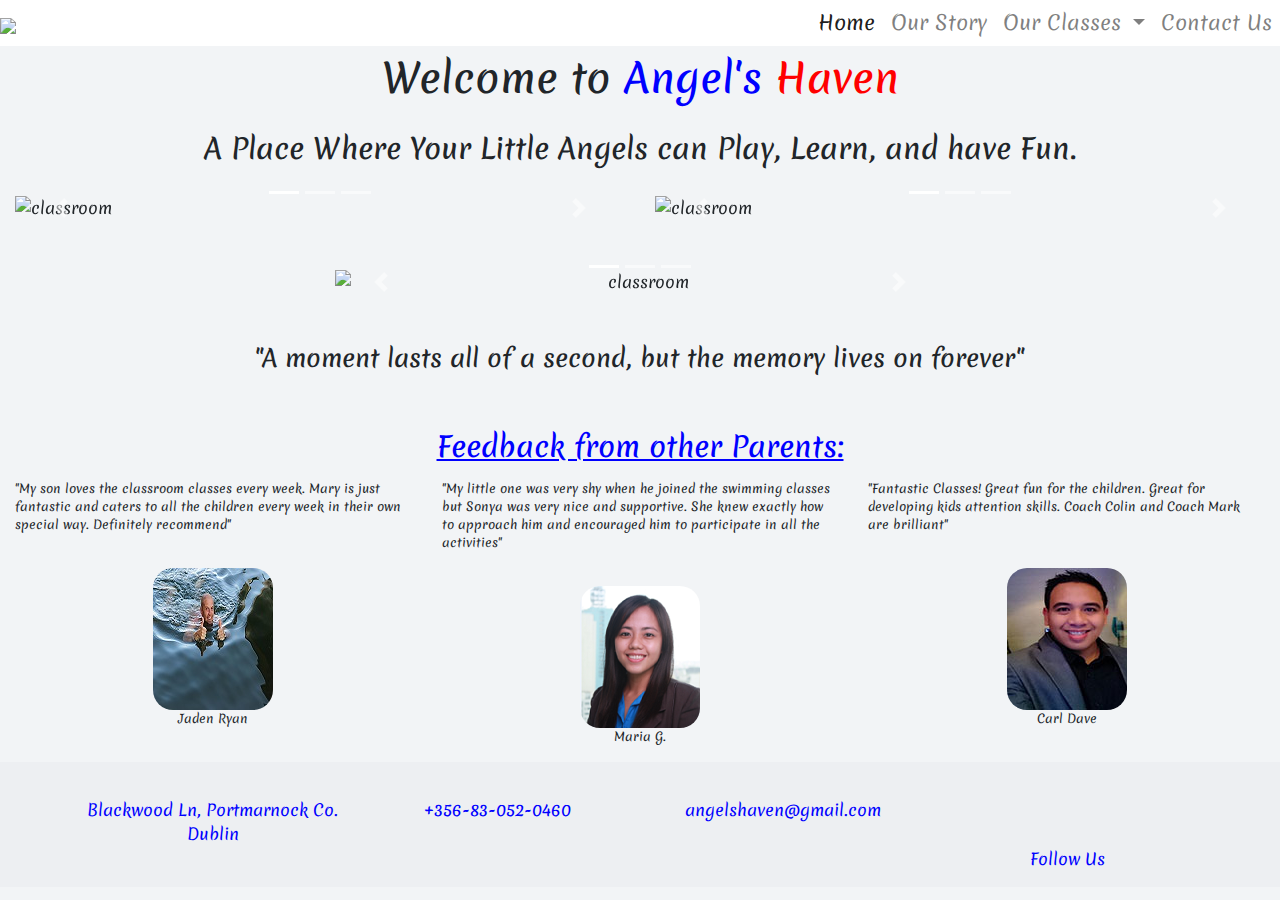
==== index.html @ 41fb1228 "added feedback page, comments and images  in index.html left alligned nav tab update style of contac" ====
<!DOCTYPE html>
<html lang="en">

<head>

<!--Meta-->

  <meta charset="UTF-8">
  <meta name="viewport" content="width=device-width, initial-scale=1.0">
  <meta http-equiv="X-UA-Compatible" content="ie=edge">

<!--Links-->

  <link rel="stylesheet" href="https://stackpath.bootstrapcdn.com/bootstrap/4.4.1/css/bootstrap.min.css"
   integrity="sha384-Vkoo8x4CGsO3+Hhxv8T/Q5PaXtkKtu6ug5TOeNV6gBiFeWPGFN9MuhOf23Q9Ifjh" crossorigin="anonymous">
  <script src="https://kit.fontawesome.com/d866b9363e.js" crossorigin="anonymous"></script>
  <link rel="stylesheet" href="assets/css/style.css">
  <title>AngelsHaven</title>
</head>

<body>

<!---Header----->

<header class="container-fluid">
  <div class="row">
   <div class="col-12 nav-header">
    <nav class="navbar my-nav navbar-expand-lg bg-navbar navbar-light fixed-top">
     <a class="navbar-brand" href="index.html"><img src="assets/images/logo.png"></a>
     <button class="navbar-toggler" type="button" data-toggle="collapse" data-target="#navbarSupportedContent" aria-controls="navbarSupportedContent" aria-expanded="false" aria-label="Toggle navigation">
     <span class="navbar-toggler-icon"></span>
     </button>

    <div class="collapse navbar-collapse" id="navbarSupportedContent">
	 <ul class="navbar-nav ml-auto">
	  <li class="nav-item active">
	   <a class="nav-link" href="index.html">Home
       <span class="sr-only">(current)</span></a>
	  </li>
	  <li class="nav-item">
	   <a class="nav-link" href="ourstory.html">Our Story</a>
	  </li>
	  <li class="nav-item dropdown">
	   <a class="nav-link dropdown-toggle" href="#" id="navbarDropdown" role="button"
		data-toggle="dropdown" aria-haspopup="true" aria-expanded="false">
		Our Classes
	   </a>
	  <div class="dropdown-menu" aria-labelledby="navbarDropdown">
	   <a class="dropdown-item swimming" href="swimming.html">Swimming</a>
	   <a class="dropdown-item classroom" href="classroom.html">Classroom</a>
	   <a class="dropdown-item ballgames" href="football.html">Ball Games</a>
	  </div>
	  </li>
	  <li class="nav-item">
	   <a class="nav-link" href="contact.html">Contact Us</a>
	  </li>
	 </ul>
    </div>
    </nav>
   </div>
  </div>
</header>

<!--Welcome-->

<div class="container-fluid text-center">
  <div class="row">
   <div class="col-12 mt-4">
    <h1 class="welcome">Welcome to <span class="angel">Angel's </span> <span class="haven"> Haven </span></h1>
    <h3 class="welcome">A Place Where Your Little Angels can Play, Learn, and have Fun.</h3>
   </div>
  </div>
</div>

<!--Carousel-->

<section class="container-fluid">
  <div class="row">
   <div class="col-12 col-md-6">
    <div id="carousel-classes" class="carousel slide" data-ride="carousel">
	 <ol class="carousel-indicators">
	  <li data-target="#carousel-classes" data-slide-to="0" class="active"></li>
	  <li data-target="#carousel-classes" data-slide-to="1"></li>
	  <li data-target="#carousel-classes" data-slide-to="2"></li>
	 </ol>
    <div class="carousel-inner">
	 <div class="carousel-item active">
	   <img src="assets/images/classroom1.jpeg" class="d-block w-100" alt="classroom">    </div>
	  <div class="carousel-item">
	   <img src="assets/images/classroom2.jpeg" class="d-block w-100" alt="swimming">
      </div>
	  <div class="carousel-item">
	   <img src="assets/images/classroom3.jpeg" class="d-block w-100" alt="...">
      </div>
	 </div>
	  <a class="carousel-control-prev" href="#carousel-classes" role="button" data-slide="prev">
	  <span class="carousel-control-prev-icon" aria-hidden="true"></span>
	  <span class="sr-only">Previous</span>
	  </a>
	  <a class="carousel-control-next" href="#carousel-classes" role="button" data-slide="next">
	  <span class="carousel-control-next-icon" aria-hidden="true"></span>
	  <span class="sr-only">Next</span>
	  </a>
	 </div>
	</div>

   <div class="col-12 col-md-6">
    <div id="carousel-classes1" class="carousel slide" data-ride="carousel">
	 <ol class="carousel-indicators">
	  <li data-target="#carousel-classes1" data-slide-to="0" class="active"></li>
	  <li data-target="#carousel-classes1" data-slide-to="1"></li>
	  <li data-target="#carousel-classes1" data-slide-to="2"></li>
	 </ol>
    <div class="carousel-inner">
	 <div class="carousel-item active">
	  <img src="assets/images/swimming2.jpeg" class="d-block w-100" alt="classroom">    </div>
	 <div class="carousel-item">
	  <img src="assets/images/swimming1.jpg" class="d-block w-100" alt="swimming">
     </div>
	 <div class="carousel-item">
	  <img src="assets/images/swimming3.jpeg" class="d-block w-100" alt="...">
     </div>
	</div>
      <a class="carousel-control-prev" href="#carousel-classes1" role="button" data-slide="prev">
	  <span class="carousel-control-prev-icon" aria-hidden="true"></span>
	  <span class="sr-only">Previous</span>
	  </a>
	  <a class="carousel-control-next" href="#carousel-classes1" role="button" data-slide="next">
	  <span class="carousel-control-next-icon" aria-hidden="true"></span>
	  <span class="sr-only">Next</span>
	  </a>
   </div>
  </div>

   <div class="col-sm-12 col-md-6 mx-auto">
    <div id="carousel-classes2" class="carousel slide" data-ride="carousel">
	 <ol class="carousel-indicators">
	  <li data-target="#carousel-classes2" data-slide-to="0" class="active"></li>
	  <li data-target="#carousel-classes2" data-slide-to="1"></li>
	  <li data-target="#carousel-classes2" data-slide-to="2"></li>
	 </ol>
	 <div class="carousel-inner">
	 <div class="carousel-item active">
	  <img src="assets/images/football2.jpeg" class="d-block w-100" alt="classroom">    </div>
	 <div class="carousel-item">
	  <img src="assets/images/football3.jpeg" class="d-block w-100" alt="swimming">
     </div>
	 <div class="carousel-item">
	  <img src="assets/images/football1.jpeg" class="d-block w-100" alt="...">
     </div>
	</div>
	  <a class="carousel-control-prev" href="#carousel-classes2" role="button" data-slide="prev">
	  <span class="carousel-control-prev-icon" aria-hidden="true"></span>
	  <span class="sr-only">Previous</span>
	  </a>
	  <a class="carousel-control-next" href="#carousel-classes2" role="button" data-slide="next">
	  <span class="carousel-control-next-icon" aria-hidden="true"></span>
	  <span class="sr-only">Next</span>
	  </a>
	</div>
   </div>
  </div>
</section>

<div class="container-fluid text-center">
  <div class="row">
   <div class="col-12">
	<h4 class="text-center">
     "A moment lasts all of a second, but the memory lives on forever"
    </h4>
   </div>
  </div>
</div>

<!--Feedback-->

<div class="container-fluid">
  <div class="row">
   <div class="col-12">
    <h3 class="text-center mb-3 feedback"><u> Feedback from other Parents: </u></h3>
   </div>
  </div>
  <div class="row" id="feedback-content">
   <div class="col-sm-12 col-md-4">
    <p>"My son loves the classroom classes every week. Mary is just fantastic and caters to all the children
      every	week in their own special way. Definitely recommend"</p>
	<br>
   <div class="text-center">
    <img src="assets/images/jaden.jpg" class="feedback-images">
   </div>
    <p class="text-center">Jaden Ryan</p>
   </div>
   <div class="col-sm-12 col-md-4">
	<p>"My little one was very shy when he joined the swimming classes but Sonya was very nice and
		supportive. She	knew exactly how to approach him and encouraged him to participate in all the activities"</p>
	<br>
   <div class="text-center">
    <img src="assets/images/maria.png" class="feedback-images">
   </div>
	<p class="text-center">Maria G. </p>
   </div>
   <div class="col-sm-12 col-md-4">
	<p> "Fantastic Classes! Great fun for the children. Great for developing kids attention skills.
		Coach Colin and Coach Mark are brilliant" </p>
    <br>
   <div class="text-center"><img src="assets/images/Carl.jpg" class="feedback-images"></div>
    <p class="text-center">Carl Dave</p>
	</div>
   </div>
</div>

<!--Footer-->

<footer>
  <div class="container">
   <div class="row">
    <div class="col-sm-12 col-md-3">
     <div class="footer-about mb-3">
	  <p class="text-center"><i class="fas fa-map-marker-alt"></i></p>
	  <p class="text-center footer-text"> Blackwood Ln, Portmarnock Co. Dublin</p>
	 </div>
    </div>
	<div class="col-sm-12 col-md-3">
      <p class="text-center"><i class="fas fa-phone-alt"></i></p>
	  <p class="text-center footer-text contact mb-3"> +356-83-052-0460</p>
	</div>

    <div class="col-sm-12 col-md-3">
      <p class="text-center"><i class="fas fa-envelope-square"></i></p>
	  <p class="text-center footer-text contact mb-3"> angelshaven@gmail.com</p>
	</div>

	<div class="col-sm-12 col-md-3">
	 <div class="footer-section">
	  <a href="https://www.facebook.com" target="_blank"><i class="fab fa-facebook"></i></a>
	  <a href="https://www.instagram.com" target="_blank"><i class="fab fa-instagram-square instagram"></i></a>
	  <p class="text-center socials"> Follow Us</p>
	 </div>
    </div>
   </div>
  </div>
</footer>

	<script src="https://cdnjs.cloudflare.com/ajax/libs/jquery/3.4.1/jquery.slim.min.js"></script>
	<script src="https://cdnjs.cloudflare.com/ajax/libs/popper.js/1.16.0/umd/popper.min.js"></script>
	<script src="https://cdnjs.cloudflare.com/ajax/libs/twitter-bootstrap/4.4.1/js/bootstrap.min.js"></script>
</body>

</html>
---- assets/css/style.css ----
@import url('https://fonts.googleapis.com/css?family=Merienda&display=swap');

body {
    font-family: 'Merienda', cursive;    
    background-color:#e9ecef94;    
}

/**--- Navbar --**/

.navbar {
    margin-bottom: 10px;
    border: 0;
    padding: 0;  
}

.navbar-brand {
    display: inline-block;
    padding: 0;
    margin-right: 0 ;
    font-size: 30px;
    line-height: inherit;
    white-space: nowrap;
}

.bg-navbar {
    background-color: white;
}

.nav-link {
    font-size: 20px;
 } 

.nav-header {
    padding: 0px;    
    margin-bottom: 30px;
}

.my-nav .dropdown-menu .swimming {
    color: #bd2130;
}

.my-nav .dropdown-menu .classroom {
    color: #d39e00;
}

.my-nav .dropdown-menu .ballgames {
    color: #007bff;
}

.navbar-nav .dropdown-menu {    
    background-color: f8f9fa;
}

/*---home page --**/

.welcome {
    margin-bottom: 30px;
}

.angel{
    color: blue;
}

.haven {
    color: red;
}

h4 {   
    padding-bottom: 50px;
}

/**--Feedback--**/

.feedback {
    color:blue;
}

#feedback-content {
    font-size: 12px;    
}

.feedback-images {
    border-radius: 20px;
}


/**--Carousel--**/

#carousel-classes {
    margin-bottom: 50px;
}

#carousel-classes1 {
    margin-bottom: 50px;
}

#carousel-classes2 {
    margin-bottom: 50px;
}

/**--Classes--**/

h2 {
    color: #dc3545c4;
}

#classes {
    line-height: 20px;
}

.classroom-header {
    color: #d39e00;
}

.ballgame-header {
    color: #007bff;
}

/**-- Our story --**/

#ourstory {
    background-color: #ffff0047;    
    width: 90%;
    border-radius: 30px;
    padding: 20px;    
}

#overview {
    background-color: lightblue;
    width: 90%;
    border-radius: 30px;
    padding: 20px;
}

#team-member {
    padding-bottom: 20px;
}

hr {
    border-top: 0px;
}

/**--block divider--**/

.block-divider {
    width: 300px;
    height: 5px;
    border: 0;
    background-color: #444;
    margin-bottom: 3rem;
}

.block-divider--blue {
    background-color: #0062cc9e;
}

.block-divider--red {
    background-color: #dc3545c4;
}

.block-divider--yellow {
    background-color: #ffff00d6;
}

/**-- Team --**/

.card {
    border: 0px;    
}

.card-deck, .mx-auto {
    width: 100%;
    text-align: center;
}

.card-body {
    padding: 0px;
    letter-spacing: 4px;
}

.card-deck .card {  
    margin-right: 60px;
    margin-bottom: 50px;
    margin-left: 60px;    
}

.card-img-top {
    max-width: 100%;
    flex-shrink: 0;
    width: 70%;
}

.card-deck .card .card-body p {
    font-size: 15px;

}

.swimming-teacher {
    color:black;
    background-color: #e9ecef94;
}

.classroom-teacher {
   color: black; 
   background-color: #e9ecef94;
}

.ballgame-teacher {
    color: black;
    background-color: #e9ecef94;
}

/**--contact us--**/

form {
    padding: 0px;
    border-color: gray;
    border-style: double;
    background-color: white;
    margin-bottom: 20px;
}

.form-content {
    padding: 0px;
}

.form-group {
    margin-bottom: 20px;        
}

.contact-header {
    padding: 0px;
    color:#dc3545c4;
    letter-spacing: 5px;
    margin-bottom: 20px;
}

#contact-us {
    padding: 0px;
    margin: 0px;
    justify-content: space-evenly;
}


.address {
    padding: 0px;
    color: #dc3545c4;
    margin-bottom: 20px;
}

.message-header {
    color: #dc3545c4;    
}

.location {
    padding: 0px;
    color: #007bff;
}

.address-map {
    text-align: left;
    border-color: gray;
    border-style: double;
    background-color: white;
    letter-spacing: 2px;
    margin-bottom: 20px;
}

.message-header {
    padding-bottom: 10px;   
}

.btn-danger {
    margin-bottom: 10px;
}

.comment-header {
      margin-bottom: 20px;          
      margin-top: 110px;
}

/**--Footer -**/

footer {
    color: #dc3545;
    background-color: #e9ecef94;
    position: relative;    
    padding-top: 20px;
}

footer i {
    font-size: 30px;
    text-align: center;
}

.footer-about span {
    color: blue;
}

.footer-section {   
    border: 0px;
    text-align: center;
}

.footer-section h5 span {
    color: blue;
}

.footer-section .socials {
    text-align: center;
}

.footer-text {
    color: blue;
    margin-bottom: 20px;
}

.footer-text i {
    color: red;
    font-size: 30px;
}

.contact {
    color: blue;
    margin-bottom: 20px;
}   

.contact i {
    color: red;
}

 .socials {
    color: blue;
    padding-top: 20px;
}

.socials a {
    font-size: 30px;
}

.instagram {
    color: red;
    padding-left: 20px;
}

.fa-facebook {
    padding-right: 20px;
}

/**--Ending motto--**/

.ending-motto {
    margin-bottom: 20px;
    padding-bottom: 20px;
    padding-top: 40px;
}
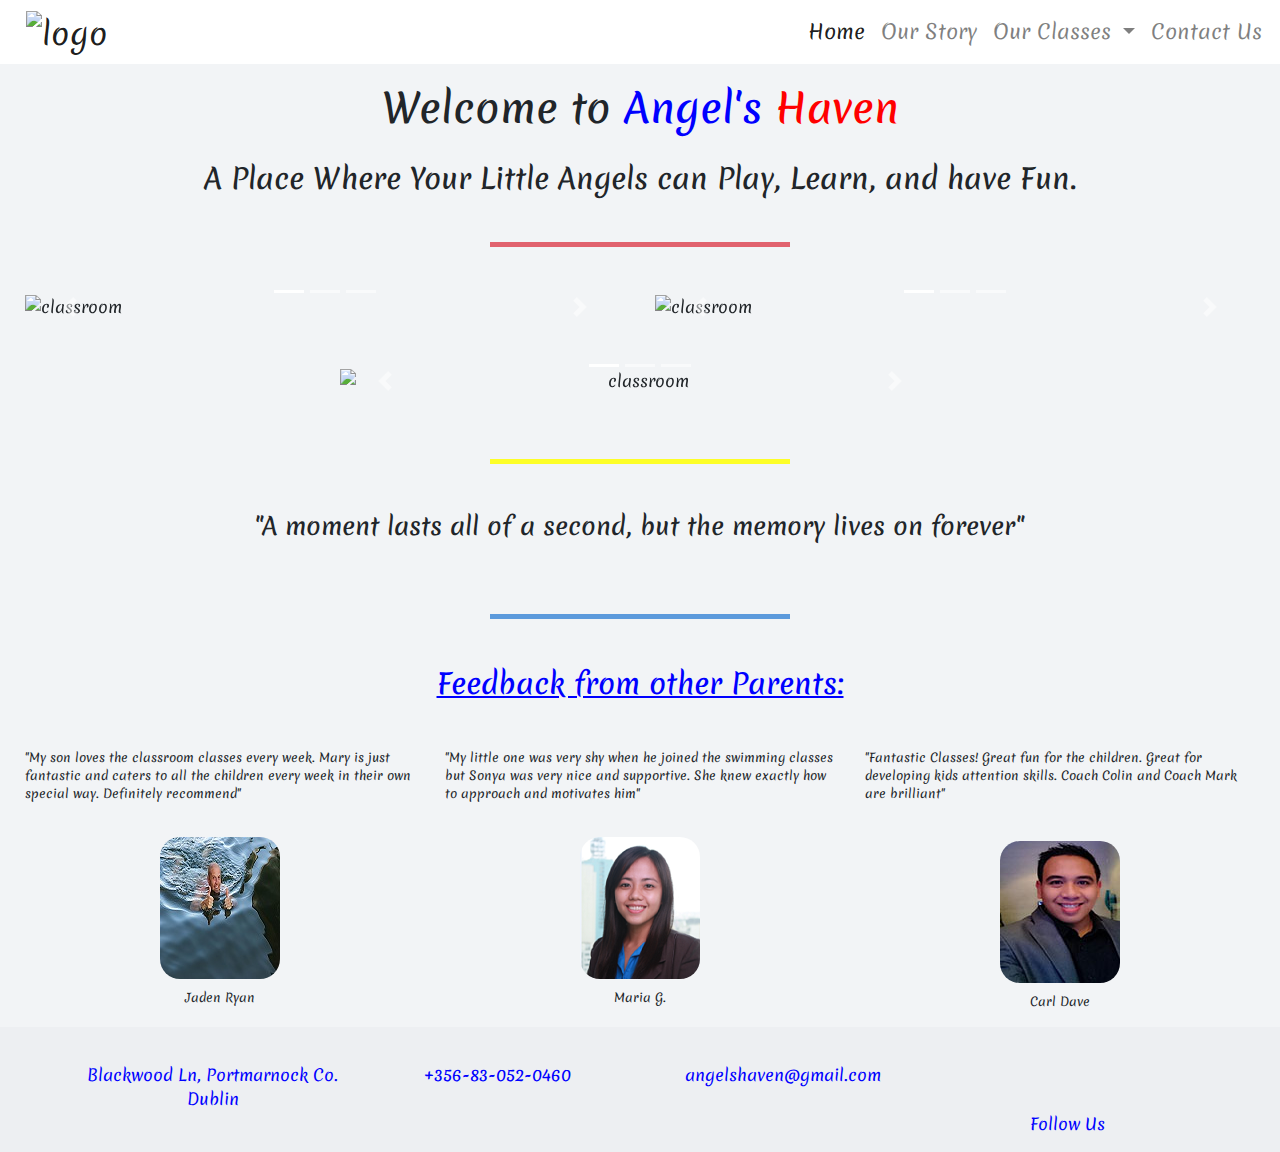
==== commit dbfbbcd0: "added favicon. fixed margin carousel and images of the classes" ====
--- a/index.html
+++ b/index.html
@@ -15,235 +15,288 @@
    integrity="sha384-Vkoo8x4CGsO3+Hhxv8T/Q5PaXtkKtu6ug5TOeNV6gBiFeWPGFN9MuhOf23Q9Ifjh" crossorigin="anonymous">
   <script src="https://kit.fontawesome.com/d866b9363e.js" crossorigin="anonymous"></script>
   <link rel="stylesheet" href="assets/css/style.css">
+  <link rel="shortcut icon" href="favicon.ico" type="image/x-icon">
+  <link rel="icon" href="favicon.ico" type="image/x-icon">
+
   <title>AngelsHaven</title>
 </head>
 
 <body>
 
-<!---Header----->
+<!--Header-->
 
 <header class="container-fluid">
-  <div class="row">
-   <div class="col-12 nav-header">
-    <nav class="navbar my-nav navbar-expand-lg bg-navbar navbar-light fixed-top">
-     <a class="navbar-brand" href="index.html"><img src="assets/images/logo.png"></a>
-     <button class="navbar-toggler" type="button" data-toggle="collapse" data-target="#navbarSupportedContent" aria-controls="navbarSupportedContent" aria-expanded="false" aria-label="Toggle navigation">
-     <span class="navbar-toggler-icon"></span>
-     </button>
-
-    <div class="collapse navbar-collapse" id="navbarSupportedContent">
-	 <ul class="navbar-nav ml-auto">
-	  <li class="nav-item active">
-	   <a class="nav-link" href="index.html">Home
-       <span class="sr-only">(current)</span></a>
-	  </li>
-	  <li class="nav-item">
-	   <a class="nav-link" href="ourstory.html">Our Story</a>
-	  </li>
-	  <li class="nav-item dropdown">
-	   <a class="nav-link dropdown-toggle" href="#" id="navbarDropdown" role="button"
-		data-toggle="dropdown" aria-haspopup="true" aria-expanded="false">
-		Our Classes
-	   </a>
-	  <div class="dropdown-menu" aria-labelledby="navbarDropdown">
-	   <a class="dropdown-item swimming" href="swimming.html">Swimming</a>
-	   <a class="dropdown-item classroom" href="classroom.html">Classroom</a>
-	   <a class="dropdown-item ballgames" href="football.html">Ball Games</a>
-	  </div>
-	  </li>
-	  <li class="nav-item">
-	   <a class="nav-link" href="contact.html">Contact Us</a>
-	  </li>
-	 </ul>
-    </div>
-    </nav>
-   </div>
-  </div>
+<div class="row">
+ <div class="col-12 nav-header">
+  <nav class="navbar my-nav navbar-expand-lg bg-navbar navbar-light fixed-top">
+   <a class="navbar-brand" href="index.html"><img src="assets/images/logo.png" alt="logo"></a>
+   <button class="navbar-toggler" type="button" data-toggle="collapse" data-target="#navbarSupportedContent" aria-controls="navbarSupportedContent" 
+    aria-expanded="false" aria-label="Toggle navigation">
+   <span class="navbar-toggler-icon"></span>
+   </button>
+
+   <div class="collapse navbar-collapse" id="navbarSupportedContent">
+    <ul class="navbar-nav ml-auto">
+	 <li class="nav-item active">
+	  <a class="nav-link" href="index.html">Home
+      <span class="sr-only">(current)</span></a>
+	 </li>
+
+	 <li class="nav-item">
+	  <a class="nav-link" href="ourstory.html">Our Story</a>
+	 </li>
+
+	 <li class="nav-item dropdown">
+	  <a class="nav-link dropdown-toggle" href="#" id="navbarDropdown" role="button"		
+      data-toggle="dropdown" aria-haspopup="true" aria-expanded="false">
+	   Our Classes
+	  </a>
+
+     <div class="dropdown-menu" aria-labelledby="navbarDropdown">
+	  <a class="dropdown-item swimming" href="swimming.html">Swimming</a>
+	  <a class="dropdown-item classroom" href="classroom.html">Classroom</a>
+	  <a class="dropdown-item ballgames" href="football.html">Ball Games</a>
+	 </div>
+	 </li>
+
+	 <li class="nav-item">
+	  <a class="nav-link" href="contact.html">Contact Us</a>
+	 </li>
+	</ul>
+   </div>
+  </nav>
+ </div>
+</div>
 </header>
 
 <!--Welcome-->
 
 <div class="container-fluid text-center">
-  <div class="row">
-   <div class="col-12 mt-4">
-    <h1 class="welcome">Welcome to <span class="angel">Angel's </span> <span class="haven"> Haven </span></h1>
-    <h3 class="welcome">A Place Where Your Little Angels can Play, Learn, and have Fun.</h3>
-   </div>
-  </div>
-</div>
+ <div class="row">
+  <div class="col-12 mt-4">
+   <h1 class="welcome">Welcome to <span class="angel">Angel's </span> <span class="haven"> Haven </span></h1>
+   <h3 class="welcome">A Place Where Your Little Angels can Play, Learn, and have Fun.</h3>
+  </div>
+ </div>
+</div>
+
+ <hr class="block-divider block-divider--red" />
 
 <!--Carousel-->
 
 <section class="container-fluid">
-  <div class="row">
-   <div class="col-12 col-md-6">
-    <div id="carousel-classes" class="carousel slide" data-ride="carousel">
-	 <ol class="carousel-indicators">
-	  <li data-target="#carousel-classes" data-slide-to="0" class="active"></li>
-	  <li data-target="#carousel-classes" data-slide-to="1"></li>
-	  <li data-target="#carousel-classes" data-slide-to="2"></li>
-	 </ol>
-    <div class="carousel-inner">
+ <div class="row" id="carousel">
+  <div class="col-12 col-md-6">  
+   <div id="carousel-classes" class="carousel slide" data-ride="carousel">
+    <ol class="carousel-indicators">
+	 <li data-target="#carousel-classes" data-slide-to="0" class="active"></li>
+	 <li data-target="#carousel-classes" data-slide-to="1"></li>
+	 <li data-target="#carousel-classes" data-slide-to="2"></li>
+	</ol>
+
+   <div class="carousel-inner">
+    <div class="carousel-item active">
+	 <img src="assets/images/classroom1.jpeg" class="d-block w-100" alt="classroom">   
+    </div>
+
+	<div class="carousel-item">
+	 <img src="assets/images/classroom2.jpeg" class="d-block w-100" alt="swimming">
+    </div>
+
+	<div class="carousel-item">
+	 <img src="assets/images/classroom3.jpeg" class="d-block w-100" alt="...">
+    </div>
+
+   </div>
+
+    <a class="carousel-control-prev" href="#carousel-classes" role="button" data-slide="prev">
+	 <span class="carousel-control-prev-icon" aria-hidden="true"></span>
+	 <span class="sr-only">Previous</span>
+	</a>
+
+	<a class="carousel-control-next" href="#carousel-classes" role="button" data-slide="next">
+	 <span class="carousel-control-next-icon" aria-hidden="true"></span>
+	 <span class="sr-only">Next</span>
+	</a>
+
+   </div>
+  </div>
+
+  <div class="col-12 col-md-6">
+   <div id="carousel-classes1" class="carousel slide" data-ride="carousel">
+    <ol class="carousel-indicators">
+	 <li data-target="#carousel-classes1" data-slide-to="0" class="active"></li>
+	 <li data-target="#carousel-classes1" data-slide-to="1"></li>
+	 <li data-target="#carousel-classes1" data-slide-to="2"></li>
+	</ol>
+
+   <div class="carousel-inner">
+	<div class="carousel-item active">
+	 <img src="assets/images/swimming2.jpeg" class="d-block w-100" alt="classroom">    
+    </div>
+
+	<div class="carousel-item">
+	 <img src="assets/images/swimming1.jpg" class="d-block w-100" alt="swimming">
+    </div>
+
+	<div class="carousel-item">
+	 <img src="assets/images/swimming3.jpeg" class="d-block w-100" alt="...">
+    </div>
+
+   </div>
+    <a class="carousel-control-prev" href="#carousel-classes1" role="button" data-slide="prev">
+	 <span class="carousel-control-prev-icon" aria-hidden="true"></span>
+	 <span class="sr-only">Previous</span>
+	</a>
+
+	<a class="carousel-control-next" href="#carousel-classes1" role="button" data-slide="next">
+	 <span class="carousel-control-next-icon" aria-hidden="true"></span>
+	 <span class="sr-only">Next</span>
+	</a>
+
+   </div>
+  </div>
+
+  <div class="col-sm-12 col-md-6 mx-auto">
+   <div id="carousel-classes2" class="carousel slide" data-ride="carousel">
+	<ol class="carousel-indicators">
+	 <li data-target="#carousel-classes2" data-slide-to="0" class="active"></li>
+	 <li data-target="#carousel-classes2" data-slide-to="1"></li>
+	 <li data-target="#carousel-classes2" data-slide-to="2"></li>
+	</ol>
+
+	<div class="carousel-inner">
 	 <div class="carousel-item active">
-	   <img src="assets/images/classroom1.jpeg" class="d-block w-100" alt="classroom">    </div>
-	  <div class="carousel-item">
-	   <img src="assets/images/classroom2.jpeg" class="d-block w-100" alt="swimming">
-      </div>
-	  <div class="carousel-item">
-	   <img src="assets/images/classroom3.jpeg" class="d-block w-100" alt="...">
-      </div>
-	 </div>
-	  <a class="carousel-control-prev" href="#carousel-classes" role="button" data-slide="prev">
-	  <span class="carousel-control-prev-icon" aria-hidden="true"></span>
-	  <span class="sr-only">Previous</span>
-	  </a>
-	  <a class="carousel-control-next" href="#carousel-classes" role="button" data-slide="next">
-	  <span class="carousel-control-next-icon" aria-hidden="true"></span>
-	  <span class="sr-only">Next</span>
-	  </a>
-	 </div>
-	</div>
-
-   <div class="col-12 col-md-6">
-    <div id="carousel-classes1" class="carousel slide" data-ride="carousel">
-	 <ol class="carousel-indicators">
-	  <li data-target="#carousel-classes1" data-slide-to="0" class="active"></li>
-	  <li data-target="#carousel-classes1" data-slide-to="1"></li>
-	  <li data-target="#carousel-classes1" data-slide-to="2"></li>
-	 </ol>
-    <div class="carousel-inner">
-	 <div class="carousel-item active">
-	  <img src="assets/images/swimming2.jpeg" class="d-block w-100" alt="classroom">    </div>
-	 <div class="carousel-item">
-	  <img src="assets/images/swimming1.jpg" class="d-block w-100" alt="swimming">
+	  <img src="assets/images/football2.jpeg" class="d-block w-100" alt="classroom">    
      </div>
-	 <div class="carousel-item">
-	  <img src="assets/images/swimming3.jpeg" class="d-block w-100" alt="...">
-     </div>
-	</div>
-      <a class="carousel-control-prev" href="#carousel-classes1" role="button" data-slide="prev">
-	  <span class="carousel-control-prev-icon" aria-hidden="true"></span>
-	  <span class="sr-only">Previous</span>
-	  </a>
-	  <a class="carousel-control-next" href="#carousel-classes1" role="button" data-slide="next">
-	  <span class="carousel-control-next-icon" aria-hidden="true"></span>
-	  <span class="sr-only">Next</span>
-	  </a>
-   </div>
-  </div>
-
-   <div class="col-sm-12 col-md-6 mx-auto">
-    <div id="carousel-classes2" class="carousel slide" data-ride="carousel">
-	 <ol class="carousel-indicators">
-	  <li data-target="#carousel-classes2" data-slide-to="0" class="active"></li>
-	  <li data-target="#carousel-classes2" data-slide-to="1"></li>
-	  <li data-target="#carousel-classes2" data-slide-to="2"></li>
-	 </ol>
-	 <div class="carousel-inner">
-	 <div class="carousel-item active">
-	  <img src="assets/images/football2.jpeg" class="d-block w-100" alt="classroom">    </div>
+
 	 <div class="carousel-item">
 	  <img src="assets/images/football3.jpeg" class="d-block w-100" alt="swimming">
      </div>
+
 	 <div class="carousel-item">
 	  <img src="assets/images/football1.jpeg" class="d-block w-100" alt="...">
      </div>
 	</div>
-	  <a class="carousel-control-prev" href="#carousel-classes2" role="button" data-slide="prev">
-	  <span class="carousel-control-prev-icon" aria-hidden="true"></span>
-	  <span class="sr-only">Previous</span>
-	  </a>
-	  <a class="carousel-control-next" href="#carousel-classes2" role="button" data-slide="next">
-	  <span class="carousel-control-next-icon" aria-hidden="true"></span>
-	  <span class="sr-only">Next</span>
-	  </a>
-	</div>
-   </div>
-  </div>
+
+	<a class="carousel-control-prev" href="#carousel-classes2" role="button" data-slide="prev">
+	 <span class="carousel-control-prev-icon" aria-hidden="true"></span>
+	 <span class="sr-only">Previous</span>
+	</a>
+
+	<a class="carousel-control-next" href="#carousel-classes2" role="button" data-slide="next">
+	 <span class="carousel-control-next-icon" aria-hidden="true"></span>
+	 <span class="sr-only">Next</span>
+	</a>
+
+   </div>
+  </div>
+ </div>
 </section>
 
+<hr class="block-divider block-divider--yellow" />
+
 <div class="container-fluid text-center">
-  <div class="row">
-   <div class="col-12">
-	<h4 class="text-center">
-     "A moment lasts all of a second, but the memory lives on forever"
-    </h4>
-   </div>
-  </div>
-</div>
+ <div class="row">
+  <div class="col-12">
+   <h4 class="text-center">
+    "A moment lasts all of a second, but the memory lives on forever"
+   </h4>
+  </div>
+ </div>
+</div>
+
+<hr class="block-divider block-divider--blue" />
 
 <!--Feedback-->
 
 <div class="container-fluid">
-  <div class="row">
-   <div class="col-12">
-    <h3 class="text-center mb-3 feedback"><u> Feedback from other Parents: </u></h3>
-   </div>
-  </div>
-  <div class="row" id="feedback-content">
-   <div class="col-sm-12 col-md-4">
-    <p>"My son loves the classroom classes every week. Mary is just fantastic and caters to all the children
-      every	week in their own special way. Definitely recommend"</p>
-	<br>
+ <div class="row">
+  <div class="col-12">
+   <h3 class="text-center mb-5 feedback"><u> Feedback from other Parents: </u></h3>
+  </div>
+ </div>
+ 
+ <div class="row" id="feedback-content">
+  <div class="col-sm-12 col-md-4">
+   <p>"My son loves the classroom classes every week. Mary is just fantastic and caters to all the children
+      every	week in their own special way. Definitely recommend"
+   </p>
+
+   <br>
+
    <div class="text-center">
-    <img src="assets/images/jaden.jpg" class="feedback-images">
-   </div>
+    <img src="assets/images/jaden.jpg" alt="jaden" class="feedback-images">
     <p class="text-center">Jaden Ryan</p>
    </div>
-   <div class="col-sm-12 col-md-4">
-	<p>"My little one was very shy when he joined the swimming classes but Sonya was very nice and
-		supportive. She	knew exactly how to approach him and encouraged him to participate in all the activities"</p>
-	<br>
+    
+  </div>
+
+  <div class="col-sm-12 col-md-4">
+   <p>"My little one was very shy when he joined the swimming classes but Sonya was very nice and
+		supportive. She	knew exactly how to approach and motivates him"
+   </p>
+
+   <br>
+
    <div class="text-center">
-    <img src="assets/images/maria.png" class="feedback-images">
-   </div>
-	<p class="text-center">Maria G. </p>
-   </div>
-   <div class="col-sm-12 col-md-4">
-	<p> "Fantastic Classes! Great fun for the children. Great for developing kids attention skills.
-		Coach Colin and Coach Mark are brilliant" </p>
-    <br>
-   <div class="text-center"><img src="assets/images/Carl.jpg" class="feedback-images"></div>
+    <img src="assets/images/maria.png" alt="maria" class="feedback-images">
+    <p class="text-center">Maria G. </p>
+   </div>
+	
+  </div>
+
+  <div class="col-sm-12 col-md-4">
+   <p> "Fantastic Classes! Great fun for the children. Great for developing kids attention skills.
+		Coach Colin and Coach Mark are brilliant" 
+   </p>
+
+   <br>
+
+   <div class="text-center"><img src="assets/images/Carl.jpg" alt="carl"  class="feedback-images mt-1">
     <p class="text-center">Carl Dave</p>
-	</div>
-   </div>
+   </div>
+    
+  </div>
+ </div>
 </div>
 
 <!--Footer-->
 
 <footer>
-  <div class="container">
-   <div class="row">
-    <div class="col-sm-12 col-md-3">
-     <div class="footer-about mb-3">
-	  <p class="text-center"><i class="fas fa-map-marker-alt"></i></p>
-	  <p class="text-center footer-text"> Blackwood Ln, Portmarnock Co. Dublin</p>
-	 </div>
-    </div>
-	<div class="col-sm-12 col-md-3">
-      <p class="text-center"><i class="fas fa-phone-alt"></i></p>
-	  <p class="text-center footer-text contact mb-3"> +356-83-052-0460</p>
-	</div>
-
-    <div class="col-sm-12 col-md-3">
-      <p class="text-center"><i class="fas fa-envelope-square"></i></p>
-	  <p class="text-center footer-text contact mb-3"> angelshaven@gmail.com</p>
-	</div>
-
-	<div class="col-sm-12 col-md-3">
-	 <div class="footer-section">
-	  <a href="https://www.facebook.com" target="_blank"><i class="fab fa-facebook"></i></a>
-	  <a href="https://www.instagram.com" target="_blank"><i class="fab fa-instagram-square instagram"></i></a>
-	  <p class="text-center socials"> Follow Us</p>
-	 </div>
-    </div>
-   </div>
-  </div>
+<div class="container">
+ <div class="row footer-content">
+  <div class="col-sm-12 col-md-3">
+   <div class="footer-about mb-3">
+    <p class="text-center"><i class="fas fa-map-marker-alt"></i></p>
+	<p class="text-center footer-text"> Blackwood Ln, Portmarnock Co. Dublin</p>
+   </div>
+  </div>
+  
+  <div class="col-sm-12 col-md-3">
+    <p class="text-center"><i class="fas fa-phone-alt"></i></p>
+    <p class="text-center footer-text contact mb-3"> +356-83-052-0460</p>
+  </div>
+
+  <div class="col-sm-12 col-md-3">
+    <p class="text-center"><i class="fas fa-envelope-square"></i></p>
+    <p class="text-center footer-text contact mb-3"> angelshaven@gmail.com</p>
+  </div>
+
+  <div class="col-sm-12 col-md-3">
+   <div class="footer-section">
+	<a href="https://www.facebook.com" target="_blank"><i class="fab fa-facebook"></i></a>
+	<a href="https://www.instagram.com" target="_blank"><i class="fab fa-instagram-square instagram"></i></a>
+	<p class="text-center socials"> Follow Us</p>
+   </div>
+  </div>
+ </div>
+</div>
 </footer>
 
-	<script src="https://cdnjs.cloudflare.com/ajax/libs/jquery/3.4.1/jquery.slim.min.js"></script>
-	<script src="https://cdnjs.cloudflare.com/ajax/libs/popper.js/1.16.0/umd/popper.min.js"></script>
-	<script src="https://cdnjs.cloudflare.com/ajax/libs/twitter-bootstrap/4.4.1/js/bootstrap.min.js"></script>
+ <script src="https://cdnjs.cloudflare.com/ajax/libs/jquery/3.4.1/jquery.slim.min.js"></script>
+ <script src="https://cdnjs.cloudflare.com/ajax/libs/popper.js/1.16.0/umd/popper.min.js"></script>
+ <script src="https://cdnjs.cloudflare.com/ajax/libs/twitter-bootstrap/4.4.1/js/bootstrap.min.js"></script>
 </body>
 
 </html>--- a/assets/css/style.css
+++ b/assets/css/style.css
@@ -8,10 +8,9 @@
 
 /**--- Navbar --**/
 
-.navbar {
-    margin-bottom: 10px;
+.navbar {    
     border: 0;
-    padding: 0;  
+    padding-right: 10px;
 }
 
 .navbar-brand {
@@ -21,6 +20,7 @@
     font-size: 30px;
     line-height: inherit;
     white-space: nowrap;
+    margin-left: 10px;
 }
 
 .bg-navbar {
@@ -31,9 +31,10 @@
     font-size: 20px;
  } 
 
-.nav-header {
-    padding: 0px;    
-    margin-bottom: 30px;
+.nav-header {   
+    padding-top: 20px;
+    padding-bottom: 20px;
+    margin-bottom: 20px;
 }
 
 .my-nav .dropdown-menu .swimming {
@@ -77,15 +78,23 @@
 }
 
 #feedback-content {
-    font-size: 12px;    
+    font-size: 12px;   
+    padding-left: 10px;
+    padding-right: 10px; 
 }
 
 .feedback-images {
     border-radius: 20px;
+    margin-bottom: 10px;
 }
 
 
 /**--Carousel--**/
+
+#carousel {
+    padding-left: 10px;
+    padding-right: 10px;
+}
 
 #carousel-classes {
     margin-bottom: 50px;
@@ -103,6 +112,11 @@
 
 h2 {
     color: #dc3545c4;
+}
+
+#class-image {
+    padding-right: 10px;
+    padding-left: 10px;
 }
 
 #classes {
@@ -214,9 +228,9 @@
 /**--contact us--**/
 
 form {
-    padding: 0px;
-    border-color: gray;
+    padding: 0px;   
     border-style: double;
+    border-color: #e9ecef94;
     background-color: white;
     margin-bottom: 20px;
 }
@@ -239,7 +253,7 @@
 #contact-us {
     padding: 0px;
     margin: 0px;
-    justify-content: space-evenly;
+    justify-content: center;
 }
 
 
@@ -260,7 +274,7 @@
 
 .address-map {
     text-align: left;
-    border-color: gray;
+    border-color: #e9ecef94;
     border-style: double;
     background-color: white;
     letter-spacing: 2px;
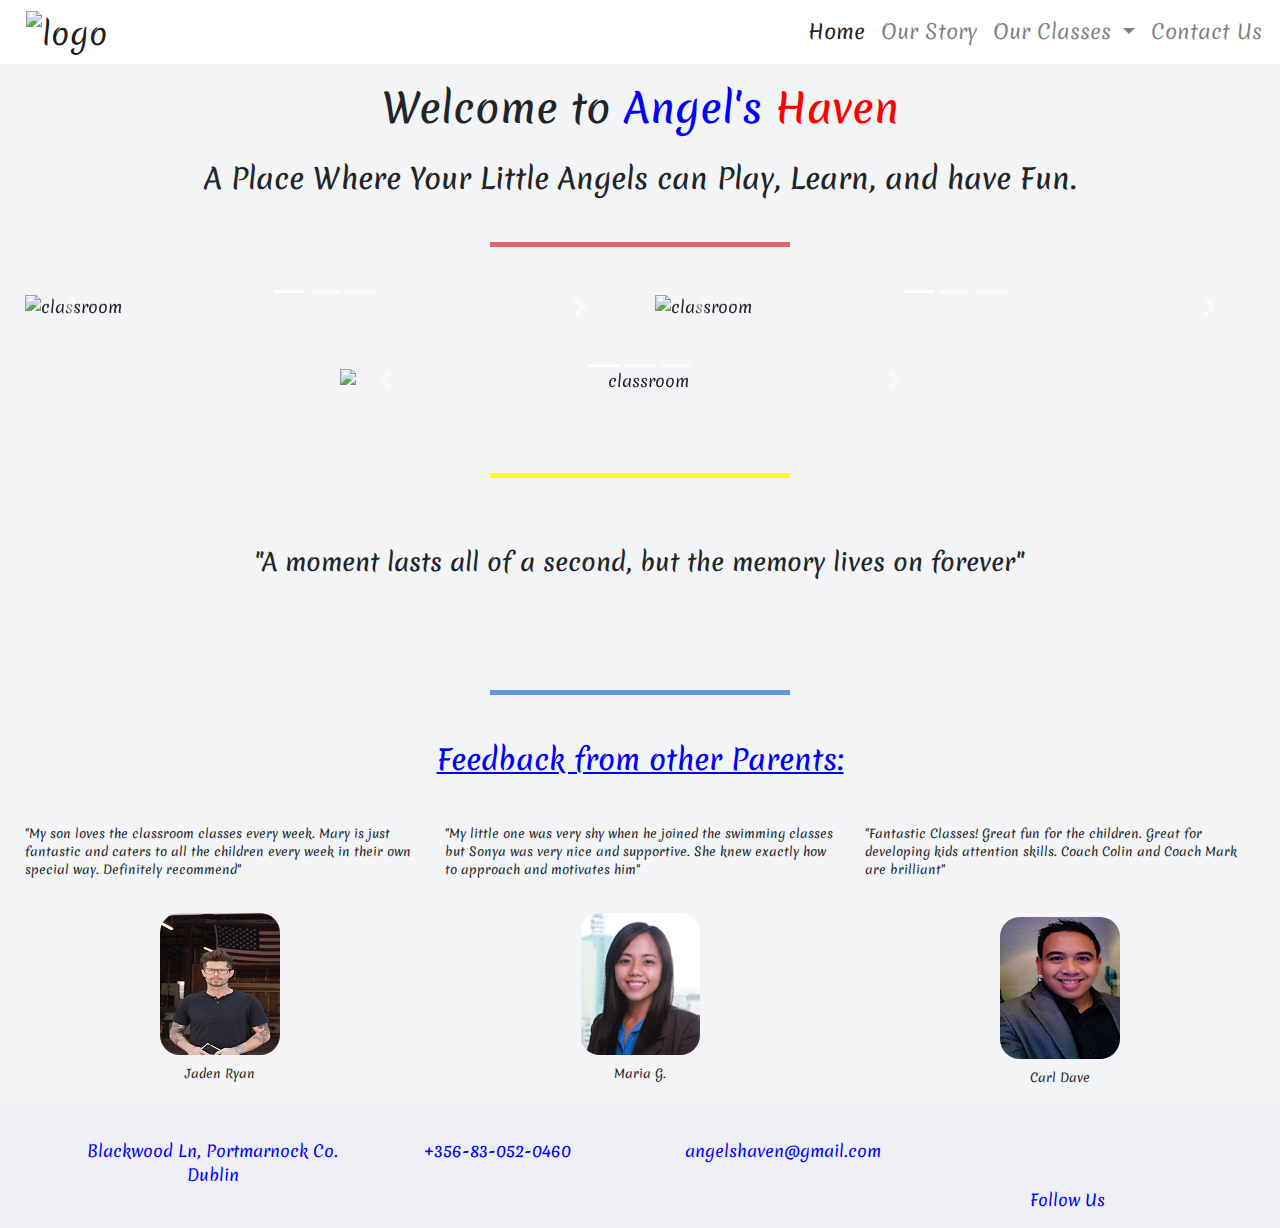
==== commit 3abde214: "fixed spacing of the contact.html ourstory.html and swimming.html" ====
--- a/index.html
+++ b/index.html
@@ -30,8 +30,8 @@
  <div class="col-12 nav-header">
   <nav class="navbar my-nav navbar-expand-lg bg-navbar navbar-light fixed-top">
    <a class="navbar-brand" href="index.html"><img src="assets/images/logo.png" alt="logo"></a>
-   <button class="navbar-toggler" type="button" data-toggle="collapse" data-target="#navbarSupportedContent" aria-controls="navbarSupportedContent" 
-    aria-expanded="false" aria-label="Toggle navigation">
+   <button class="navbar-toggler" type="button" data-toggle="collapse" data-target="#navbarSupportedContent" 
+    aria-controls="navbarSupportedContent" aria-expanded="false" aria-label="Toggle navigation">
    <span class="navbar-toggler-icon"></span>
    </button>
 
@@ -39,7 +39,8 @@
     <ul class="navbar-nav ml-auto">
 	 <li class="nav-item active">
 	  <a class="nav-link" href="index.html">Home
-      <span class="sr-only">(current)</span></a>
+       <span class="sr-only">(current)</span>
+      </a>
 	 </li>
 
 	 <li class="nav-item">
@@ -88,24 +89,24 @@
  <div class="row" id="carousel">
   <div class="col-12 col-md-6">  
    <div id="carousel-classes" class="carousel slide" data-ride="carousel">
-    <ol class="carousel-indicators">
-	 <li data-target="#carousel-classes" data-slide-to="0" class="active"></li>
-	 <li data-target="#carousel-classes" data-slide-to="1"></li>
-	 <li data-target="#carousel-classes" data-slide-to="2"></li>
-	</ol>
-
-   <div class="carousel-inner">
-    <div class="carousel-item active">
-	 <img src="assets/images/classroom1.jpeg" class="d-block w-100" alt="classroom">   
-    </div>
-
-	<div class="carousel-item">
-	 <img src="assets/images/classroom2.jpeg" class="d-block w-100" alt="swimming">
-    </div>
-
-	<div class="carousel-item">
-	 <img src="assets/images/classroom3.jpeg" class="d-block w-100" alt="...">
-    </div>
+     <ol class="carousel-indicators">
+	  <li data-target="#carousel-classes" data-slide-to="0" class="active"></li>
+	  <li data-target="#carousel-classes" data-slide-to="1"></li>
+	  <li data-target="#carousel-classes" data-slide-to="2"></li>
+	 </ol>
+
+    <div class="carousel-inner">
+     <div class="carousel-item active">
+	  <img src="assets/images/classroom1.jpeg" class="d-block w-100" alt="classroom">   
+     </div>
+
+	 <div class="carousel-item">
+	  <img src="assets/images/classroom2.jpeg" class="d-block w-100" alt="swimming">
+     </div>
+
+	 <div class="carousel-item">
+	  <img src="assets/images/classroom3.jpeg" class="d-block w-100" alt="...">
+     </div>
 
    </div>
 
@@ -124,24 +125,24 @@
 
   <div class="col-12 col-md-6">
    <div id="carousel-classes1" class="carousel slide" data-ride="carousel">
-    <ol class="carousel-indicators">
-	 <li data-target="#carousel-classes1" data-slide-to="0" class="active"></li>
-	 <li data-target="#carousel-classes1" data-slide-to="1"></li>
-	 <li data-target="#carousel-classes1" data-slide-to="2"></li>
-	</ol>
-
-   <div class="carousel-inner">
-	<div class="carousel-item active">
-	 <img src="assets/images/swimming2.jpeg" class="d-block w-100" alt="classroom">    
-    </div>
-
-	<div class="carousel-item">
-	 <img src="assets/images/swimming1.jpg" class="d-block w-100" alt="swimming">
-    </div>
-
-	<div class="carousel-item">
-	 <img src="assets/images/swimming3.jpeg" class="d-block w-100" alt="...">
-    </div>
+     <ol class="carousel-indicators">
+	  <li data-target="#carousel-classes1" data-slide-to="0" class="active"></li>
+	  <li data-target="#carousel-classes1" data-slide-to="1"></li>
+	  <li data-target="#carousel-classes1" data-slide-to="2"></li>
+	 </ol>
+
+    <div class="carousel-inner">
+	 <div class="carousel-item active">
+	  <img src="assets/images/swimming2.jpeg" class="d-block w-100" alt="classroom">    
+     </div>
+
+	 <div class="carousel-item">
+	  <img src="assets/images/swimming1.jpg" class="d-block w-100" alt="swimming">
+     </div>
+
+	 <div class="carousel-item">
+	  <img src="assets/images/swimming3.jpeg" class="d-block w-100" alt="...">
+     </div>
 
    </div>
     <a class="carousel-control-prev" href="#carousel-classes1" role="button" data-slide="prev">
@@ -159,24 +160,24 @@
 
   <div class="col-sm-12 col-md-6 mx-auto">
    <div id="carousel-classes2" class="carousel slide" data-ride="carousel">
-	<ol class="carousel-indicators">
-	 <li data-target="#carousel-classes2" data-slide-to="0" class="active"></li>
-	 <li data-target="#carousel-classes2" data-slide-to="1"></li>
-	 <li data-target="#carousel-classes2" data-slide-to="2"></li>
-	</ol>
-
-	<div class="carousel-inner">
-	 <div class="carousel-item active">
-	  <img src="assets/images/football2.jpeg" class="d-block w-100" alt="classroom">    
-     </div>
-
-	 <div class="carousel-item">
-	  <img src="assets/images/football3.jpeg" class="d-block w-100" alt="swimming">
-     </div>
-
-	 <div class="carousel-item">
-	  <img src="assets/images/football1.jpeg" class="d-block w-100" alt="...">
-     </div>
+ 	 <ol class="carousel-indicators">
+	  <li data-target="#carousel-classes2" data-slide-to="0" class="active"></li>
+	  <li data-target="#carousel-classes2" data-slide-to="1"></li>
+	  <li data-target="#carousel-classes2" data-slide-to="2"></li>
+	 </ol>
+
+	 <div class="carousel-inner">
+	  <div class="carousel-item active">
+	   <img src="assets/images/football2.jpeg" class="d-block w-100" alt="classroom">    
+      </div>
+
+	  <div class="carousel-item">
+	   <img src="assets/images/football3.jpeg" class="d-block w-100" alt="swimming">
+      </div>
+
+	  <div class="carousel-item">
+	   <img src="assets/images/football1.jpeg" class="d-block w-100" alt="...">
+      </div>
 	</div>
 
 	<a class="carousel-control-prev" href="#carousel-classes2" role="button" data-slide="prev">
@@ -198,7 +199,7 @@
 
 <div class="container-fluid text-center">
  <div class="row">
-  <div class="col-12">
+  <div class="col-12 ending-motto">
    <h4 class="text-center">
     "A moment lasts all of a second, but the memory lives on forever"
    </h4>
--- a/assets/css/style.css
+++ b/assets/css/style.css
@@ -88,7 +88,6 @@
     margin-bottom: 10px;
 }
 
-
 /**--Carousel--**/
 
 #carousel {
@@ -175,6 +174,8 @@
 
 .block-divider--yellow {
     background-color: #ffff00d6;
+    margin-bottom: 30px;
+    margin-top: 30px;
 }
 
 /**-- Team --**/
@@ -207,7 +208,6 @@
 
 .card-deck .card .card-body p {
     font-size: 15px;
-
 }
 
 .swimming-teacher {
@@ -256,7 +256,6 @@
     justify-content: center;
 }
 
-
 .address {
     padding: 0px;
     color: #dc3545c4;
@@ -270,6 +269,11 @@
 .location {
     padding: 0px;
     color: #007bff;
+}
+
+.map {
+    height: 300px;
+    margin-bottom: 40px;
 }
 
 .address-map {
@@ -286,7 +290,7 @@
 }
 
 .btn-danger {
-    margin-bottom: 10px;
+    margin-bottom: 40px;
 }
 
 .comment-header {
